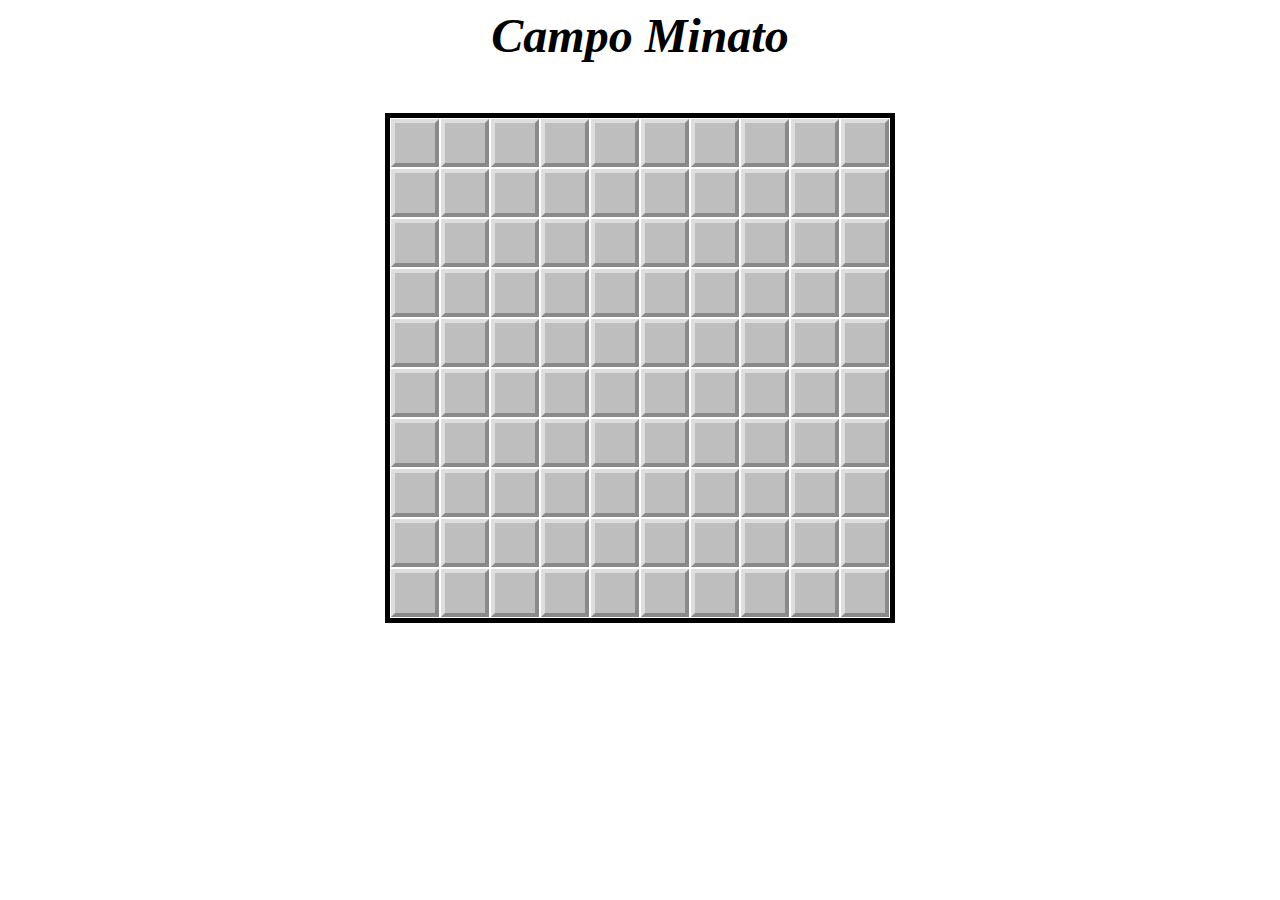
==== campoMinato/index.html @ 7e728e60 "campoMinato" ====
<html>
    <head>
        <title>Campo Minato</title>
        <link rel="stylesheet" href="style/style.css">
        <script src="https://ajax.googleapis.com/ajax/libs/jquery/3.6.4/jquery.min.js"></script>
        <script src="script/script.js"></script>

        <style>
            
        </style>
    </head>

    <body>
        <h1>Campo Minato</h1> <br>
        <div id="campo" >

        </div>
    </body>
</html>
---- campoMinato/style/style.css ----
body{
    text-align: center;
}
h1{
    font-size: 300%;
    font-style: oblique;
}

#campo {
	width: 500px;
	height: 500px;
    margin-left: auto;
    margin-right: auto;
    border: 5px  solid black ;
}
.cella {
    border: 4px outset #dfdede;
    display: inline-block;
    width: 40px;
    height: 40px;
    background-color: #bebebe;
	margin: 1px;
}
.cella:hover {
	background-color: #919191;
}
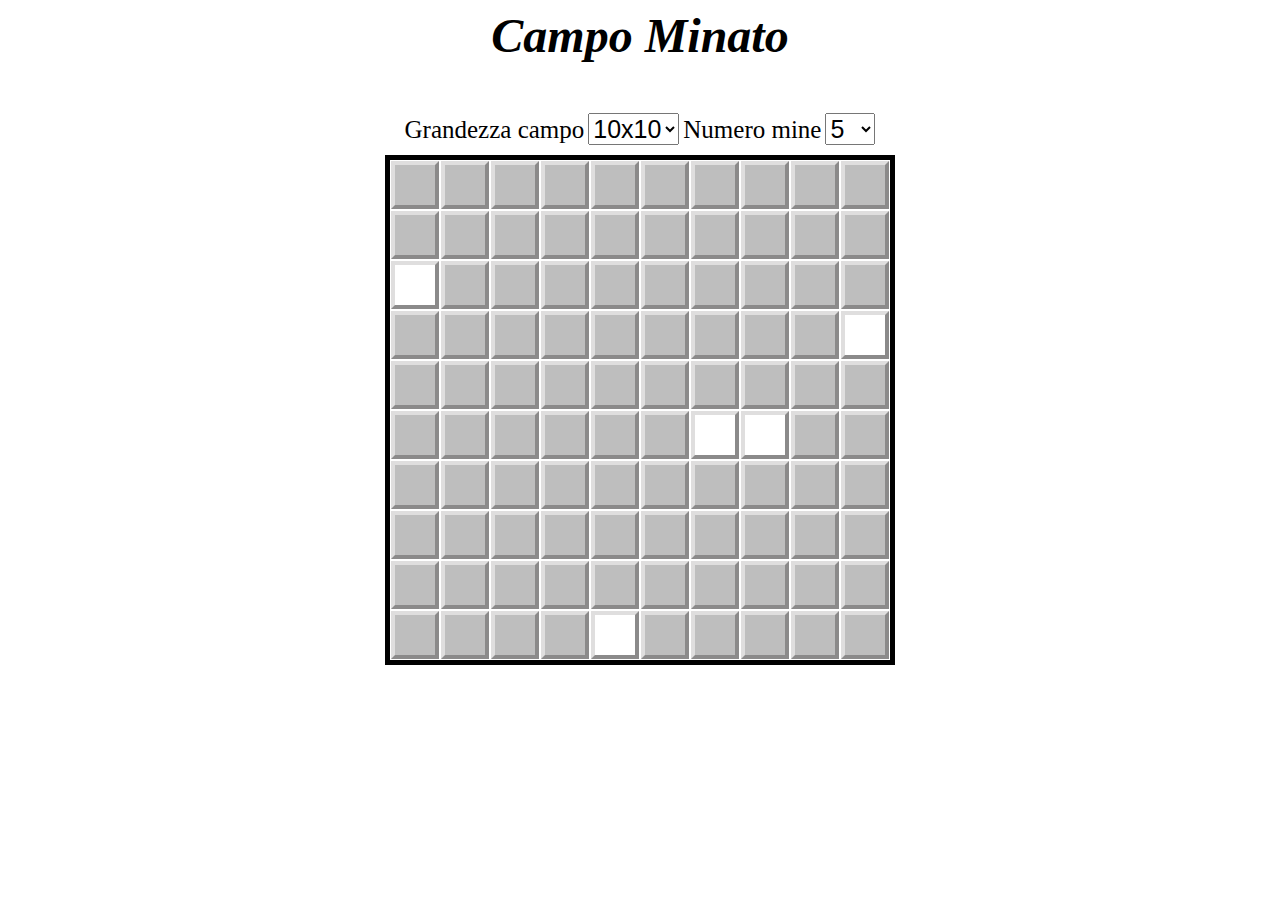
==== commit cae414e8: "Update index.html" ====
--- a/campoMinato/index.html
+++ b/campoMinato/index.html
@@ -1,19 +1,34 @@
 <html>
-    <head>
-        <title>Campo Minato</title>
-        <link rel="stylesheet" href="style/style.css">
-        <script src="https://ajax.googleapis.com/ajax/libs/jquery/3.6.4/jquery.min.js"></script>
-        <script src="script/script.js"></script>
 
-        <style>
-            
-        </style>
-    </head>
+<head>
+    <title>Campo Minato</title>
+    <link rel="stylesheet" href="style/style.css">
+    <script src="https://ajax.googleapis.com/ajax/libs/jquery/3.6.4/jquery.min.js"></script>
+    <script src="script/script.js"></script>
+    <script src="script/CCampo.js"></script>
+    <script src="script/CCella.js"></script>
+    <style>
+    </style>
+</head>
 
-    <body>
-        <h1>Campo Minato</h1> <br>
-        <div id="campo" >
+<body>
+    <h1>Campo Minato</h1> <br>
+    <span id="testo">Grandezza campo</span>
+    <select id="gCampo">
+        <option value="10">10x10</option>
+        <option value="5">5x5</option>
+        <option value="8">8x8</option>
+        <option value="20">20x20</option>
+    </select>
+    <span id="testo">Numero mine</span>
+    <select id="nMine">
+        <option value="5">5</option>
+        <option value="8">8</option>
+        <option value="10">10</option>
+    </select><br>
+    <div id="campo">
 
-        </div>
-    </body>
-</html>+    </div>
+</body>
+
+</html>
--- a/campoMinato/style/style.css
+++ b/campoMinato/style/style.css
@@ -5,10 +5,9 @@
     font-size: 300%;
     font-style: oblique;
 }
-
 #campo {
-	width: 500px;
-	height: 500px;
+    display: inline-block;
+    margin-top: 10px;
     margin-left: auto;
     margin-right: auto;
     border: 5px  solid black ;
@@ -23,4 +22,7 @@
 }
 .cella:hover {
 	background-color: #919191;
-}+}
+#gCampo,#nMine,#testo{
+    font-size: 25px;
+}
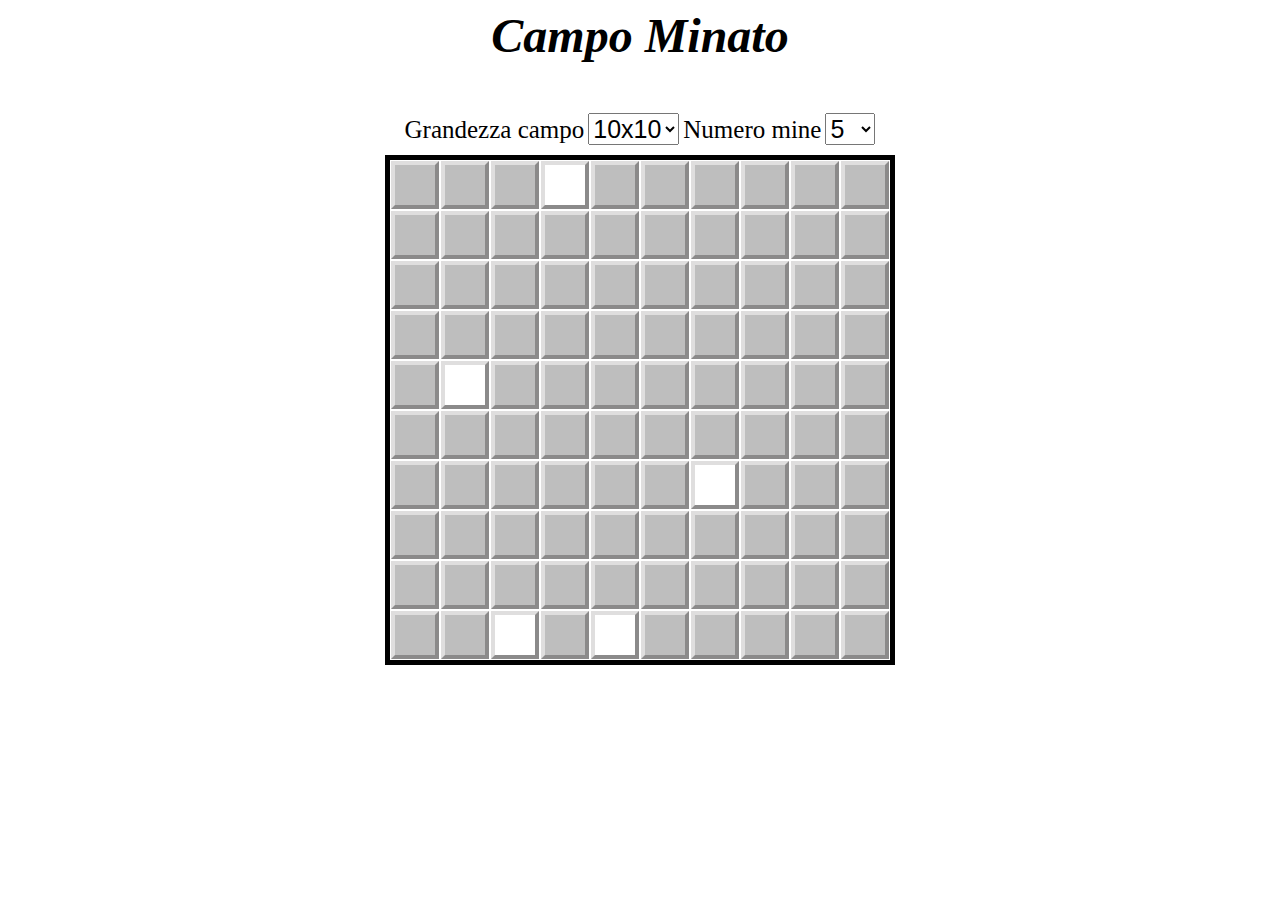
==== commit 5459bae7: "campoMinato" ====
--- a/campoMinato/index.html
+++ b/campoMinato/index.html
@@ -31,4 +31,4 @@
     </div>
 </body>
 
-</html>
+</html>--- a/campoMinato/style/style.css
+++ b/campoMinato/style/style.css
@@ -25,4 +25,4 @@
 }
 #gCampo,#nMine,#testo{
     font-size: 25px;
-}
+}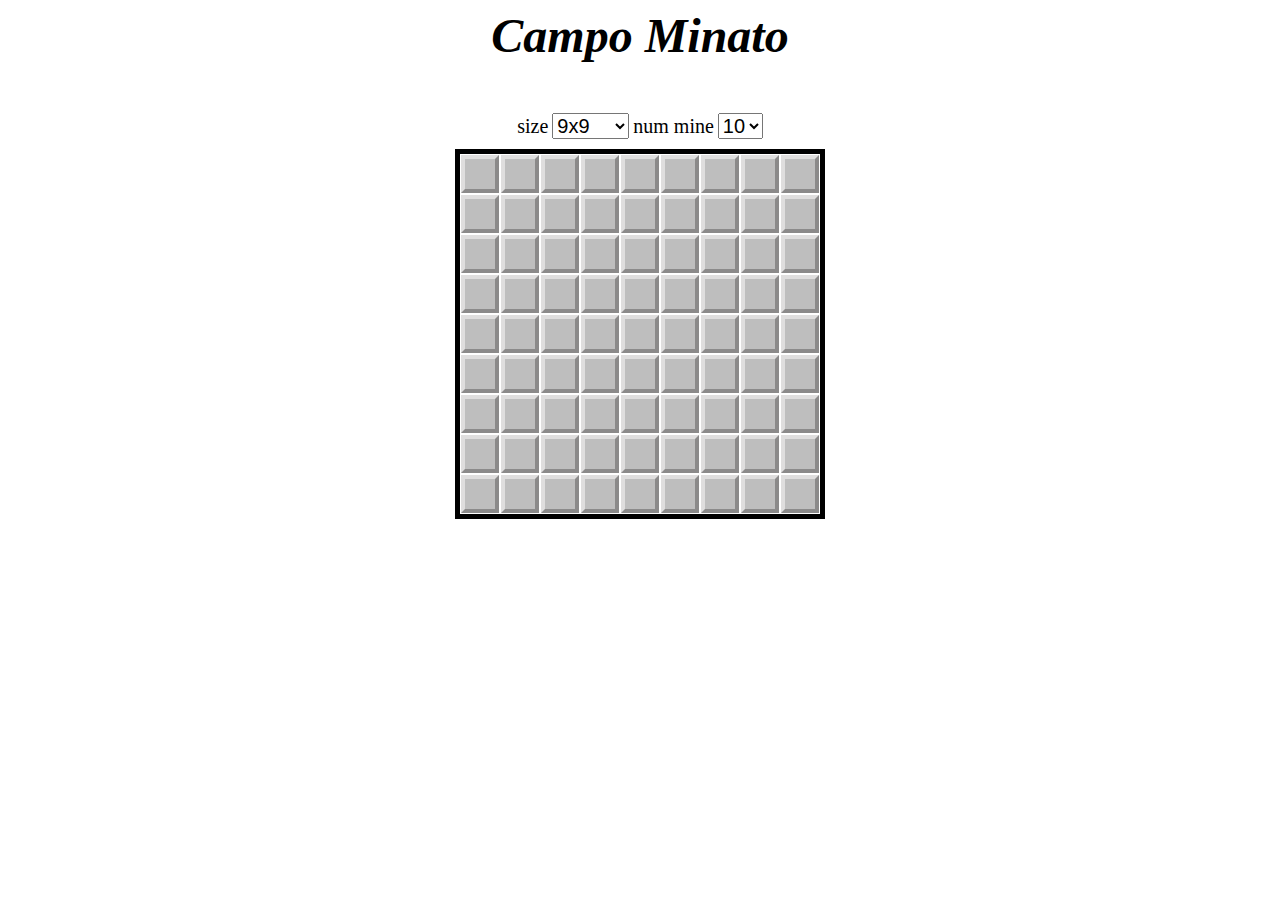
==== commit 0ac920ad: "CampoMinato" ====
--- a/campoMinato/index.html
+++ b/campoMinato/index.html
@@ -13,18 +13,15 @@
 
 <body>
     <h1>Campo Minato</h1> <br>
-    <span id="testo">Grandezza campo</span>
+    <span id="testo">size</span>
     <select id="gCampo">
-        <option value="10">10x10</option>
-        <option value="5">5x5</option>
-        <option value="8">8x8</option>
-        <option value="20">20x20</option>
+        <option value="9">9x9</option>
+        <option value="16">16x16</option>
     </select>
-    <span id="testo">Numero mine</span>
+    <span id="testo">num mine</span>
     <select id="nMine">
-        <option value="5">5</option>
-        <option value="8">8</option>
         <option value="10">10</option>
+        <option value="40">40</option>
     </select><br>
     <div id="campo">
 
--- a/campoMinato/style/style.css
+++ b/campoMinato/style/style.css
@@ -8,21 +8,23 @@
 #campo {
     display: inline-block;
     margin-top: 10px;
-    margin-left: auto;
-    margin-right: auto;
     border: 5px  solid black ;
 }
 .cella {
     border: 4px outset #dfdede;
     display: inline-block;
-    width: 40px;
-    height: 40px;
+    width: 30px;
+    height: 30px;
     background-color: #bebebe;
-	margin: 1px;
+	margin: 1px; vertical-align: top;
+    text-align: center;
+    font-family: 'Roboto', sans-serif;
+	font-weight: 700;
+	font-size: 25px;
 }
 .cella:hover {
 	background-color: #919191;
 }
 #gCampo,#nMine,#testo{
-    font-size: 25px;
+    font-size: 20px;
 }